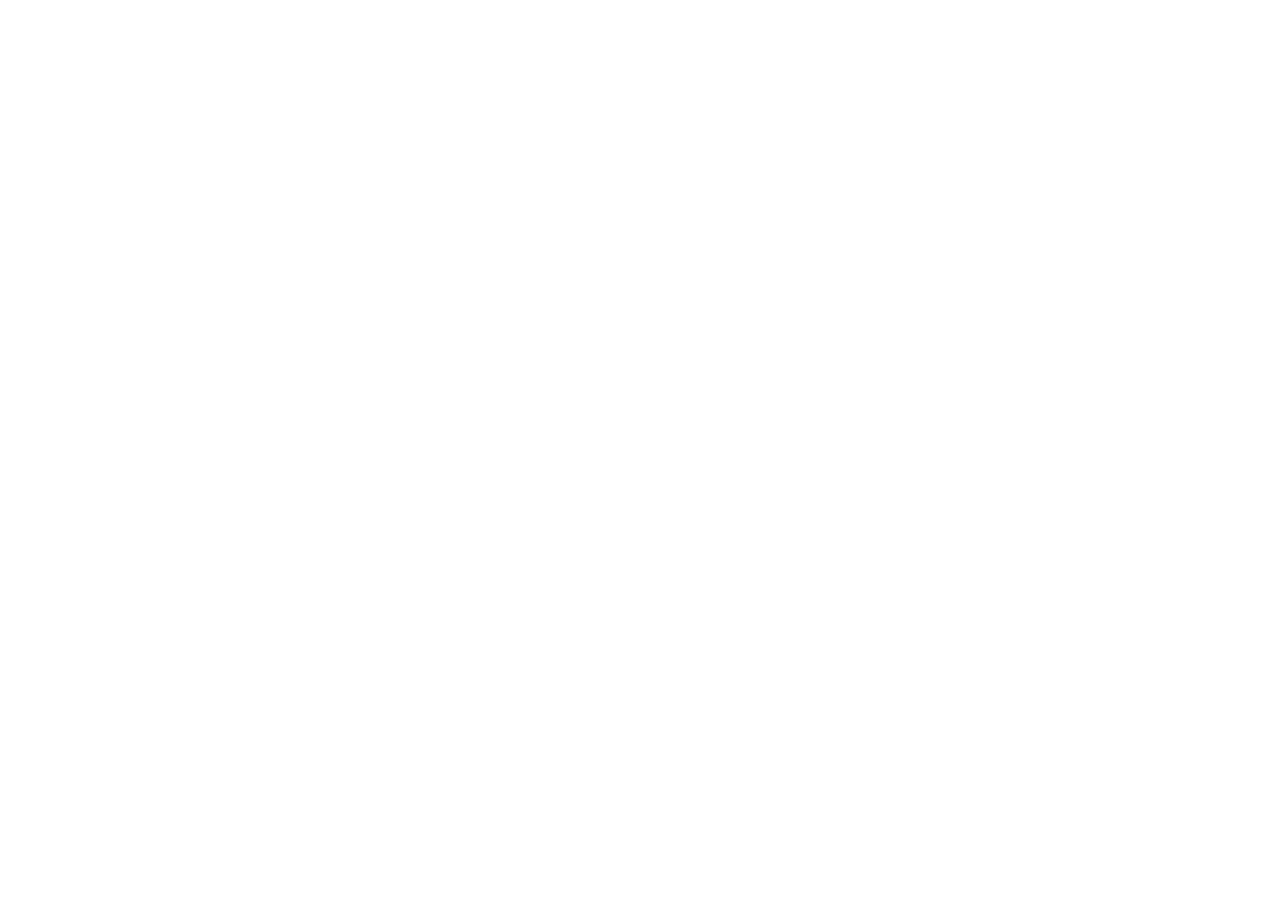
==== css.html @ 5f328e4d "1.0" ====
<!DOCTYPE html>
<html lang="en">
	<head>
		<link rel="stylesheet" href="css.css" />
		<meta charset="UTF-8" />
		<title>CSS builder</title>
	</head>
	<body>
		<div id="controls"></div>
		<main></main>

		<script src="data.js"></script>
		<script src="css.js"></script>
	</body>
</html>
---- css.css ----
html,
body {
	margin: 0;
	padding: 0;
	overflow: hidden;
}

main {
	width: 100vw;
	height: 90vh;
}
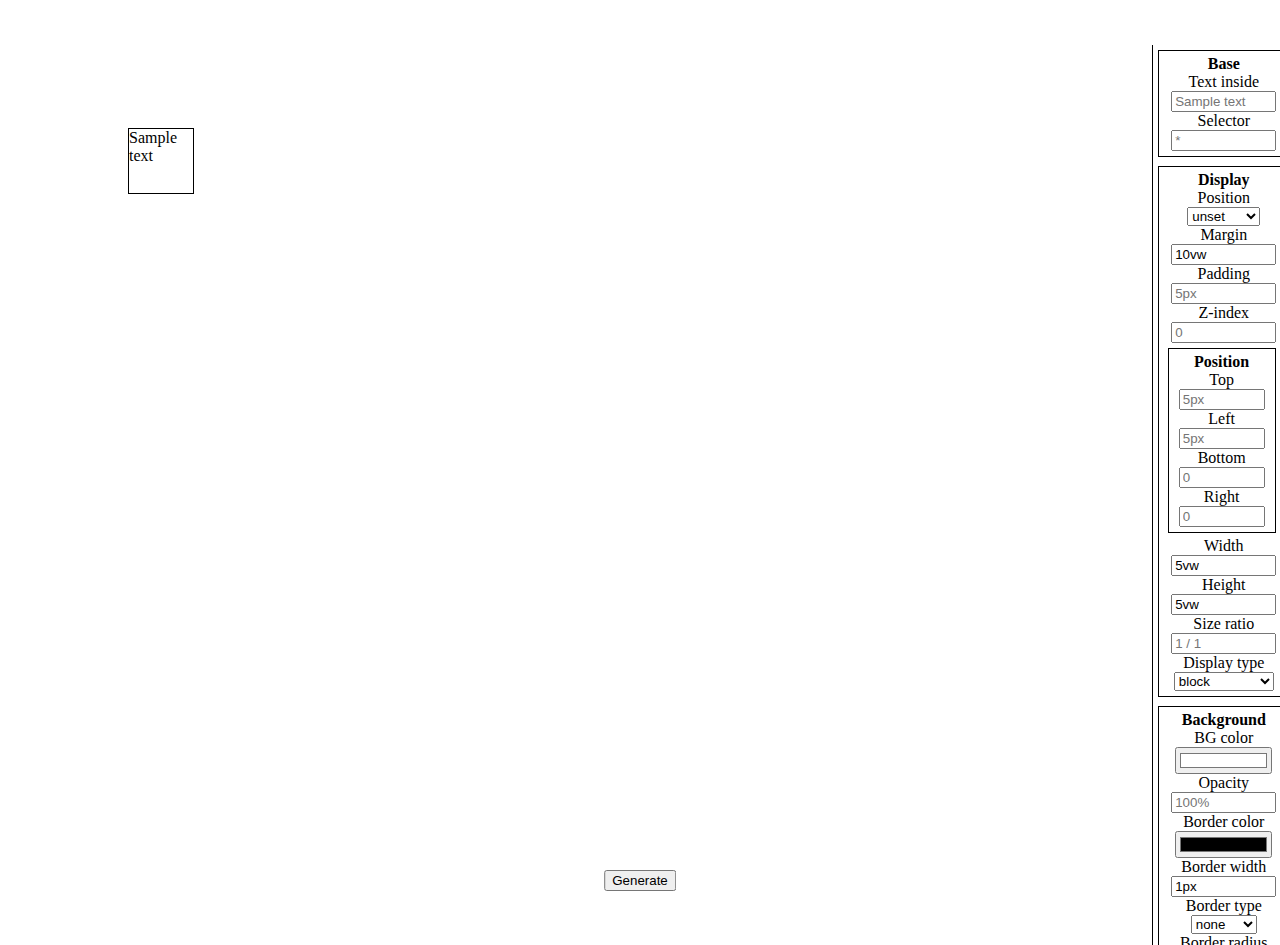
==== commit bb2794de: "2.0 Added CSS generator" ====
--- a/css.html
+++ b/css.html
@@ -7,7 +7,14 @@
 	</head>
 	<body>
 		<div id="controls"></div>
-		<main></main>
+		<main><div id="target">Sample text</div></main>
+
+		<button id="generate" onclick="generate()">Generate</button>
+
+		<div id="code">
+			<span id="code-code"></span>
+			<button onclick="document.getElementById('code').style.display = 'none';">Close</button>
+		</div>
 
 		<script src="data.js"></script>
 		<script src="css.js"></script>
--- a/css.css
+++ b/css.css
@@ -9,3 +9,99 @@
 	width: 100vw;
 	height: 90vh;
 }
+
+#controls {
+	position: absolute;
+	top: 5vh;
+	left: 90vw;
+	width: 10vw;
+	height: 100vh;
+	display: flex;
+	justify-content: start;
+	align-items: start;
+	flex-direction: column;
+	transition: all 500ms;
+	overflow-y: auto;
+	overflow-x: hidden;
+	border-left: 1px solid black;
+}
+
+#controls:hover,
+#controls:has(input:not([type="color"]):focus) {
+	left: 80vw;
+	width: 20vw;
+}
+
+#controld:hover > .container .container,
+#controls:has(input:not([type="color"]):focus) > .container .container {
+	width: 95%;
+}
+
+.container {
+	width: 95%;
+	margin: 0.5vh;
+	padding: 0.5vh;
+	display: flex;
+	justify-content: start;
+	align-items: start;
+	flex-direction: column;
+	border: 1px solid black;
+}
+
+.container .container {
+	width: 80%;
+}
+
+.container p {
+	padding: 0;
+	margin: 0;
+	display: block;
+	text-align: center;
+	width: 100%;
+	font-weight: bolder;
+}
+
+.container div {
+	width: 100%;
+}
+
+input {
+	width: 80%;
+}
+
+a {
+	color: black;
+}
+
+a:visited {
+	color: black;
+}
+
+#target {
+	width: 5vw;
+	height: 5vw;
+	margin: 10vw;
+	border: 1px solid black;
+}
+
+#generate {
+	position: absolute;
+	left: 50vw;
+	bottom: 1vh;
+	transform: translateX(-50%);
+}
+
+#code {
+	position: absolute;
+	top: 5vh;
+	left: 5vw;
+	width: 90vw;
+	height: 90vh;
+	background-color: rgba(0, 0, 0, 0.8);
+	color: white;
+	font-weight: bolder;
+	display: none;
+	justify-content: center;
+	align-items: center;
+	flex-direction: column;
+}
